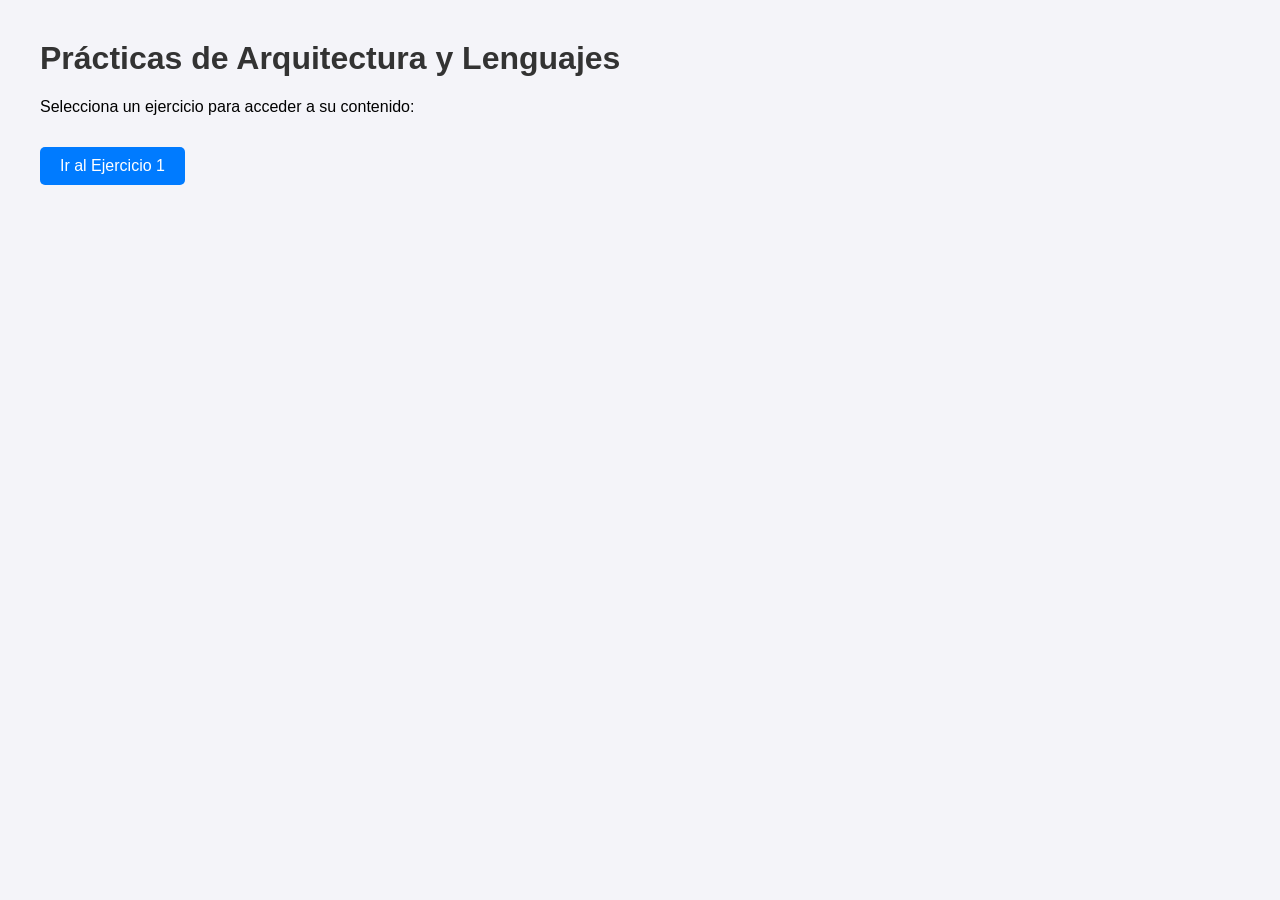
==== index.html @ e78bc7e7 "Add: Enlace y botón al Ejercicio 1 en el index" ====
<!doctype html>
<html lang="es">
  <head>
    <meta charset="UTF-8" />
    <meta name="viewport" content="width=device-width, initial-scale=1.0" />
    <title>Práctica Arquitectura y Lenguajes</title>
    <style>
      body {
        font-family: Arial, sans-serif;
        margin: 40px;
        background-color: #f4f4f9;
      }
      h1 {
        color: #333;
      }
      .btn {
        display: inline-block;
        padding: 10px 20px;
        font-size: 16px;
        color: #ffffff;
        background-color: #007bff;
        text-decoration: none;
        border-radius: 5px;
        margin-top: 15px;
        transition: background-color 0.3s;
      }
      .btn:hover {
        background-color: #0056b3;
      }
    </style>
  </head>
  <body>
    <h1>Prácticas de Arquitectura y Lenguajes</h1>
    <p>Selecciona un ejercicio para acceder a su contenido:</p>


    <a href="./ejercicio1/index.html" class="btn">Ir al Ejercicio 1</a>
  </body>
</html>
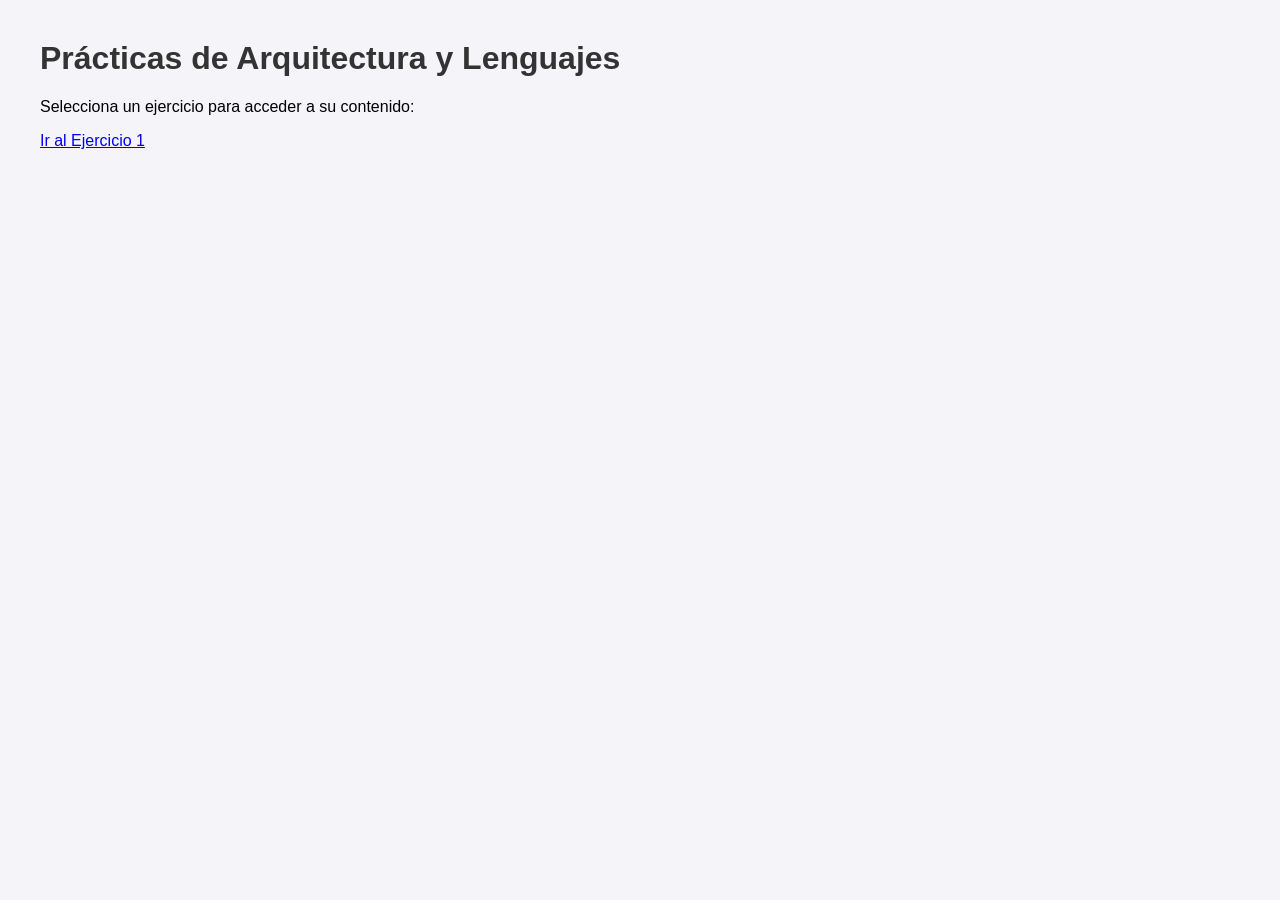
==== commit 423d70f6: "Fix: Corregir enlace para que abra en GitHub Pages" ====
--- a/index.html
+++ b/index.html
@@ -33,7 +33,6 @@
     <h1>Prácticas de Arquitectura y Lenguajes</h1>
     <p>Selecciona un ejercicio para acceder a su contenido:</p>
 
-
-    <a href="./ejercicio1/index.html" class="btn">Ir al Ejercicio 1</a>
+    <a href="./ejercicio1/index.html">Ir al Ejercicio 1</a>
   </body>
 </html>
